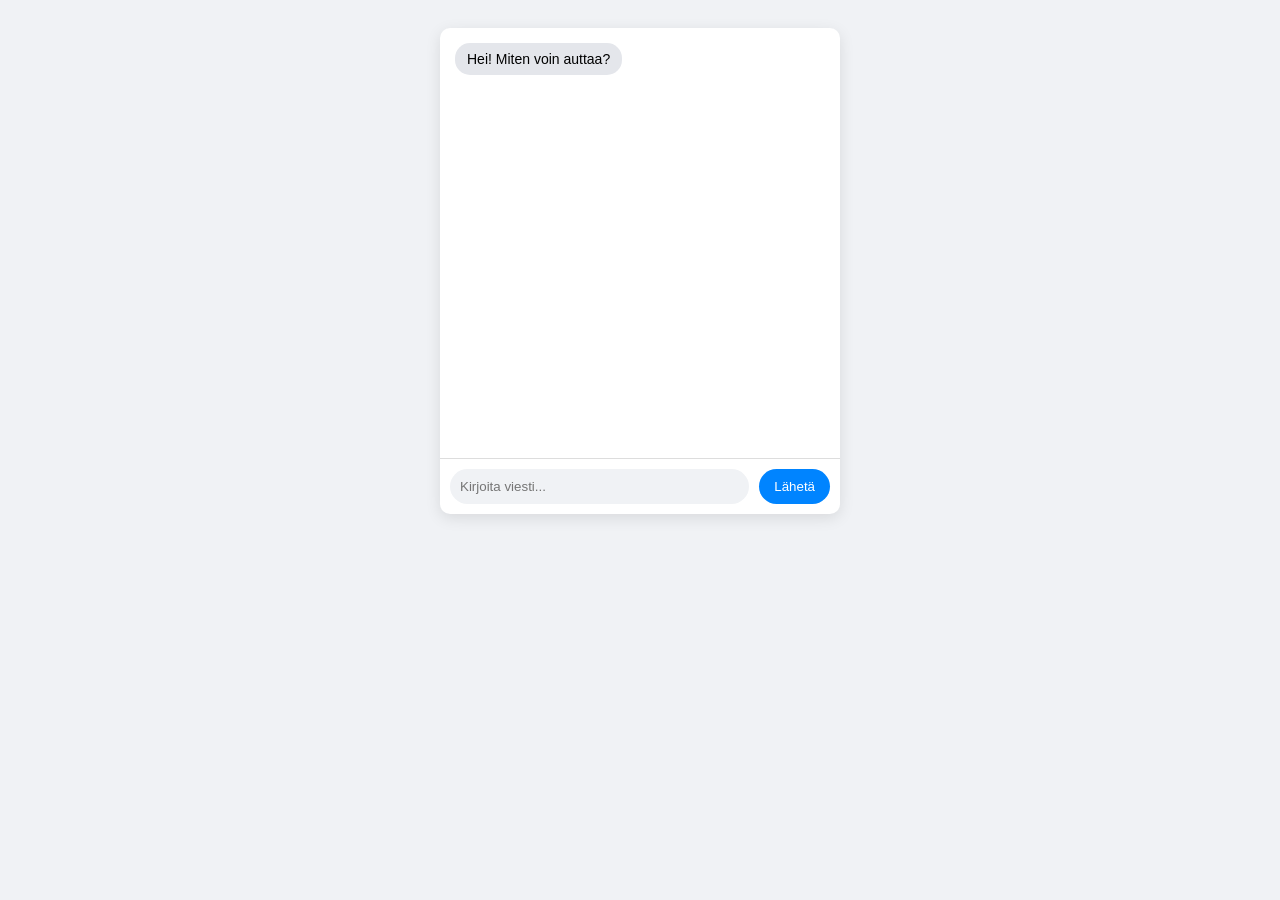
==== frontend/index.html @ d421c32f "Added basic project structure + seperated frontend to 3 files" ====
<!DOCTYPE html>
<html lang="fi">

<head>
    <meta charset="UTF-8">
    <meta name="viewport" content="width=device-width, initial-scale=1.0">
    <title>Yksinkertainen Chat</title>
    <link rel="stylesheet" href="styles.css">
</head>

<body>
    <div id="chat-container">
        <div id="chat-window">
            <div class="message bot">Hei! Miten voin auttaa?</div>
        </div>

        <form id="input-area">
            <input type="text" id="user-input" placeholder="Kirjoita viesti..." autocomplete="off">
            <button type="submit">Lähetä</button>
        </form>
    </div>
    <script src="app.js"></script>
</body>

</html>
---- frontend/styles.css ----
body {
     font-family: sans-serif;
     background-color: #f0f2f5;
     display: flex;
     justify-content: center;
     padding: 20px;
 }

 #chat-container {
     width: 100%;
     max-width: 400px;
     background: white;
     border-radius: 10px;
     box-shadow: 0 4px 15px rgba(0, 0, 0, 0.1);
     display: flex;
     flex-direction: column;
     overflow: hidden;
 }

 /* Viestialue */
 #chat-window {
     height: 400px;
     overflow-y: auto;
     padding: 15px;
     display: flex;
     flex-direction: column;
     gap: 10px;
 }

 .message {
     padding: 8px 12px;
     border-radius: 15px;
     max-width: 80%;
     font-size: 14px;
 }

 .user {
     background: #0084ff;
     color: white;
     align-self: flex-end;
 }

 .bot {
     background: #e4e6eb;
     color: black;
     align-self: flex-start;
 }

 /* Syöttökenttä */
 #input-area {
     display: flex;
     border-top: 1px solid #ddd;
     padding: 10px;
 }

 input {
     flex: 1;
     border: none;
     padding: 10px;
     border-radius: 20px;
     background: #f0f2f5;
     outline: none;
 }

 button {
     background: #0084ff;
     color: white;
     border: none;
     padding: 8px 15px;
     margin-left: 10px;
     border-radius: 20px;
     cursor: pointer;
 }

 button:hover {
     background: #0073e6;
 }
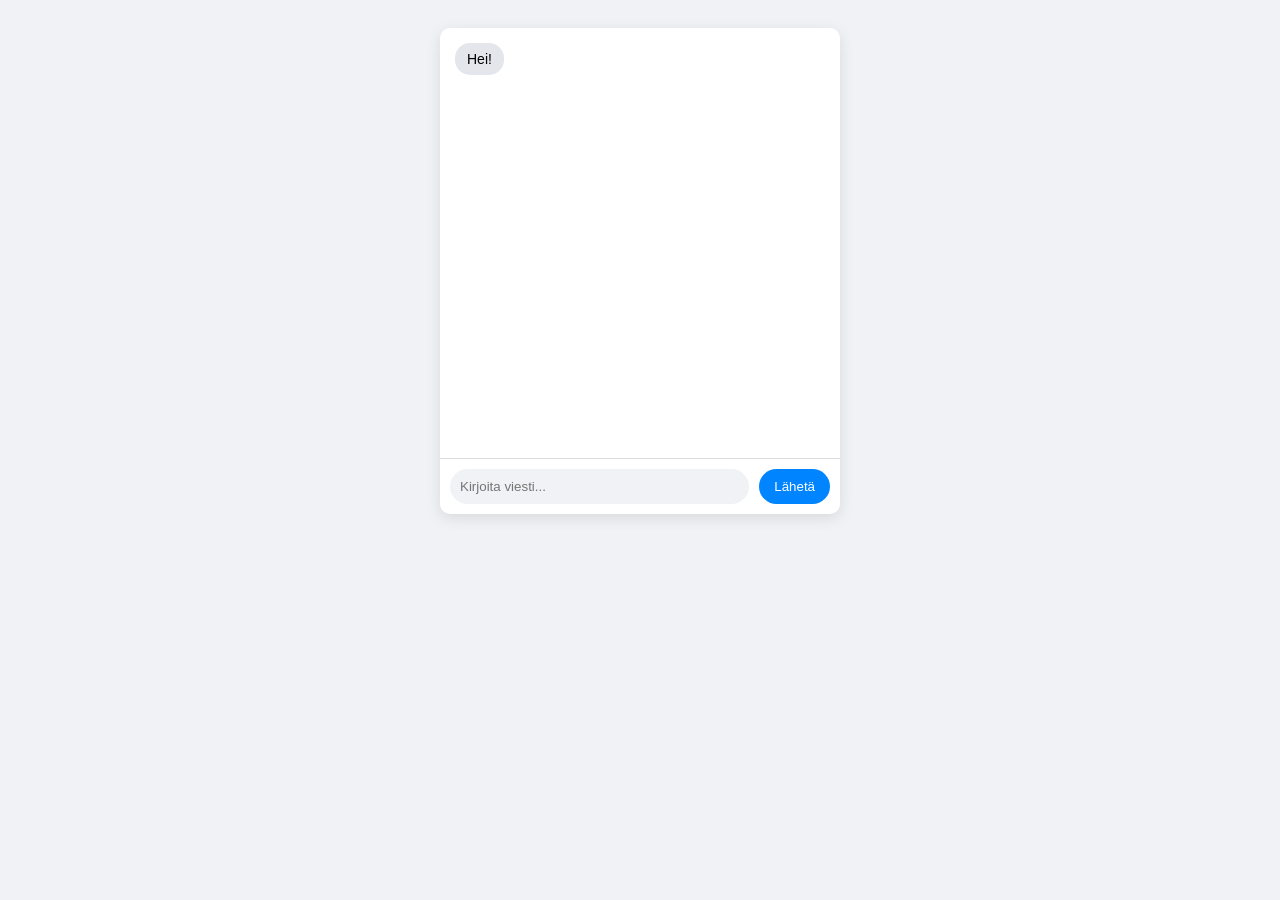
==== commit 2694591b: "Added pdf uploading" ====
--- a/frontend/index.html
+++ b/frontend/index.html
@@ -11,7 +11,12 @@
 <body>
     <div id="chat-container">
         <div id="chat-window">
-            <div class="message bot">Hei! Miten voin auttaa?</div>
+            <div class="message bot">Hei!</div>
+        </div>
+
+        <div id="pdf-upload" style="display: none;">
+            <input type="file" id="pdf-input" />
+            <button id="upload-btn">Lataa pdf</button>
         </div>
 
         <form id="input-area">
@@ -22,4 +27,4 @@
     <script src="app.js"></script>
 </body>
 
-</html>+</html>
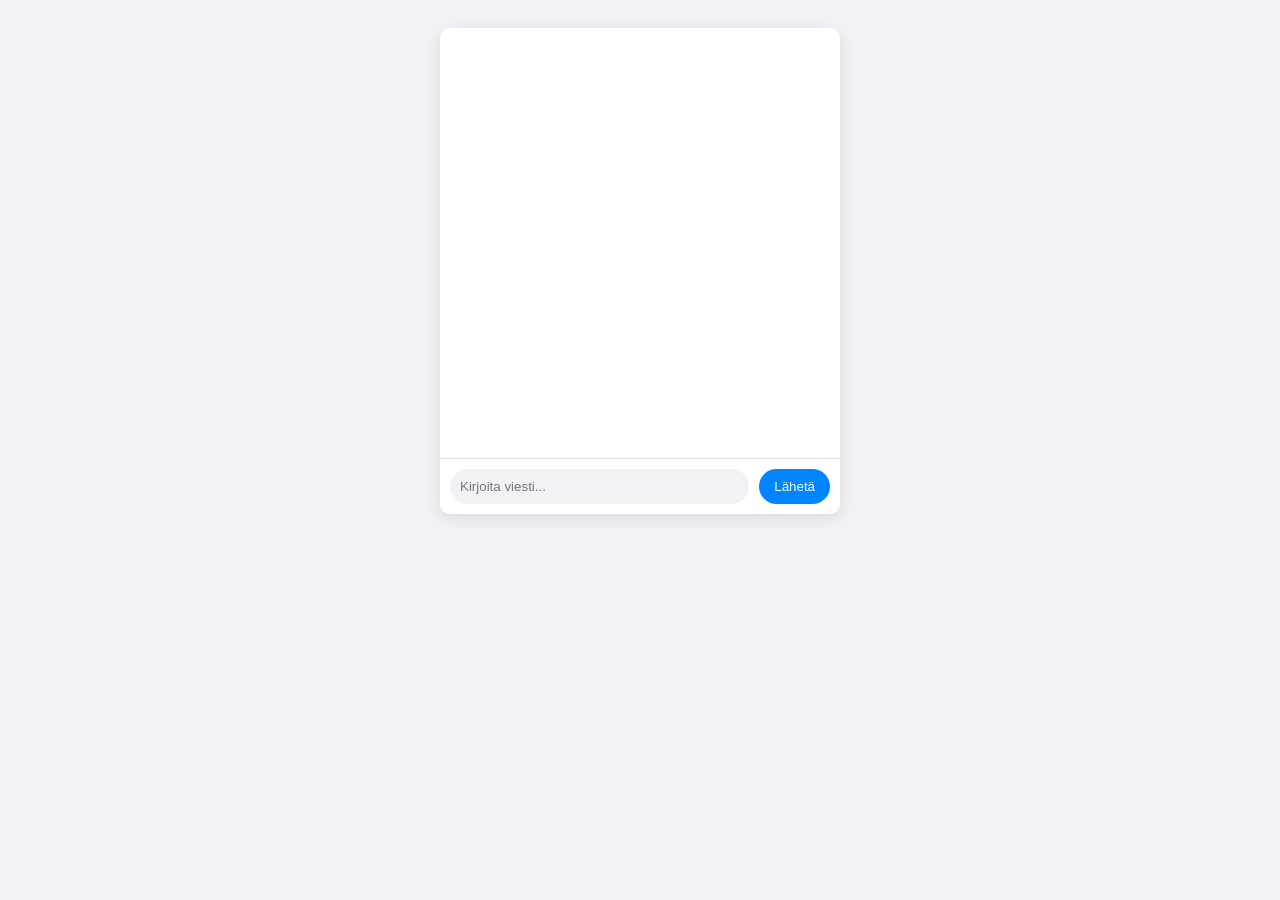
==== commit 7cc2a6d4: "Updated pdf uploading" ====
--- a/frontend/index.html
+++ b/frontend/index.html
@@ -10,9 +10,7 @@
 
 <body>
     <div id="chat-container">
-        <div id="chat-window">
-            <div class="message bot">Hei!</div>
-        </div>
+        <div id="chat-window"></div>
 
         <div id="pdf-upload" style="display: none;">
             <input type="file" id="pdf-input" />
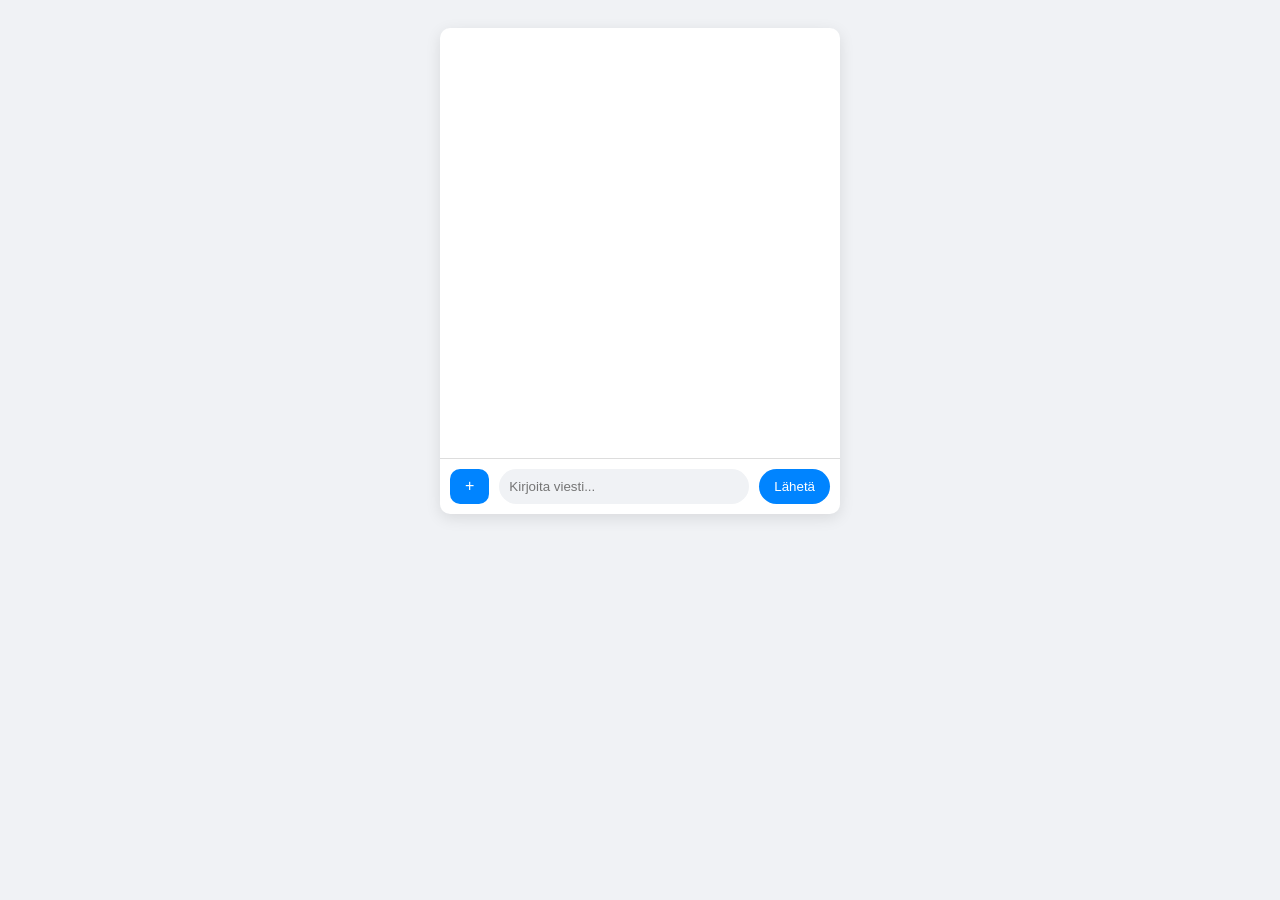
==== commit 2fc891ce: "Updated pdf uploading" ====
--- a/frontend/index.html
+++ b/frontend/index.html
@@ -4,7 +4,7 @@
 <head>
     <meta charset="UTF-8">
     <meta name="viewport" content="width=device-width, initial-scale=1.0">
-    <title>Yksinkertainen Chat</title>
+    <title>Työura55+ chatbot</title>
     <link rel="stylesheet" href="styles.css">
 </head>
 
@@ -12,12 +12,10 @@
     <div id="chat-container">
         <div id="chat-window"></div>
 
-        <div id="pdf-upload" style="display: none;">
-            <input type="file" id="pdf-input" />
-            <button id="upload-btn">Lataa pdf</button>
-        </div>
+        <form id="input-area">
+            <input type="file" id="pdf-input" hidden/>
+            <label for="pdf-input">+</label>
 
-        <form id="input-area">
             <input type="text" id="user-input" placeholder="Kirjoita viesti..." autocomplete="off">
             <button type="submit">Lähetä</button>
         </form>
--- a/frontend/styles.css
+++ b/frontend/styles.css
@@ -1,77 +1,90 @@
- body {
-     font-family: sans-serif;
-     background-color: #f0f2f5;
-     display: flex;
-     justify-content: center;
-     padding: 20px;
- }
+body {
+    font-family: sans-serif;
+    background-color: #f0f2f5;
+    display: flex;
+    justify-content: center;
+    padding: 20px;
+}
 
- #chat-container {
-     width: 100%;
-     max-width: 400px;
-     background: white;
-     border-radius: 10px;
-     box-shadow: 0 4px 15px rgba(0, 0, 0, 0.1);
-     display: flex;
-     flex-direction: column;
-     overflow: hidden;
- }
+#chat-container {
+    width: 100%;
+    max-width: 400px;
+    background: white;
+    border-radius: 10px;
+    box-shadow: 0 4px 15px rgba(0, 0, 0, 0.1);
+    display: flex;
+    flex-direction: column;
+    overflow: hidden;
+}
 
- /* Viestialue */
- #chat-window {
-     height: 400px;
-     overflow-y: auto;
-     padding: 15px;
-     display: flex;
-     flex-direction: column;
-     gap: 10px;
- }
+/* Viestialue */
+#chat-window {
+    height: 400px;
+    overflow-y: auto;
+    padding: 15px;
+    display: flex;
+    flex-direction: column;
+    gap: 10px;
+}
 
- .message {
-     padding: 8px 12px;
-     border-radius: 15px;
-     max-width: 80%;
-     font-size: 14px;
- }
+.message {
+    padding: 8px 12px;
+    border-radius: 15px;
+    max-width: 80%;
+    font-size: 14px;
+}
 
- .user {
-     background: #0084ff;
-     color: white;
-     align-self: flex-end;
- }
+.user {
+    background: #0084ff;
+    color: white;
+    align-self: flex-end;
+}
 
- .bot {
-     background: #e4e6eb;
-     color: black;
-     align-self: flex-start;
- }
+.bot {
+    background: #e4e6eb;
+    color: black;
+    align-self: flex-start;
+}
 
- /* Syöttökenttä */
- #input-area {
-     display: flex;
-     border-top: 1px solid #ddd;
-     padding: 10px;
- }
+/* Syöttökenttä */
+#input-area {
+    display: flex;
+    border-top: 1px solid #ddd;
+    padding: 10px;
+}
 
- input {
-     flex: 1;
-     border: none;
-     padding: 10px;
-     border-radius: 20px;
-     background: #f0f2f5;
-     outline: none;
- }
+input {
+    flex: 1;
+    border: none;
+    padding: 10px;
+    border-radius: 20px;
+    background: #f0f2f5;
+    outline: none;
+}
 
- button {
-     background: #0084ff;
-     color: white;
-     border: none;
-     padding: 8px 15px;
-     margin-left: 10px;
-     border-radius: 20px;
-     cursor: pointer;
- }
+button {
+    background: #0084ff;
+    color: white;
+    border: none;
+    padding: 8px 15px;
+    margin-left: 10px;
+    border-radius: 20px;
+    cursor: pointer;
+}
 
- button:hover {
-     background: #0073e6;
- }+button:hover {
+    background: #0073e6;
+}
+
+label {
+    background-color: #0084ff;
+    color: white;
+    padding: 8px 15px;
+    margin-right: 10px;
+    border-radius: 10px;
+    cursor: pointer;
+}
+
+label:hover {
+    background-color: #0073e6;
+}
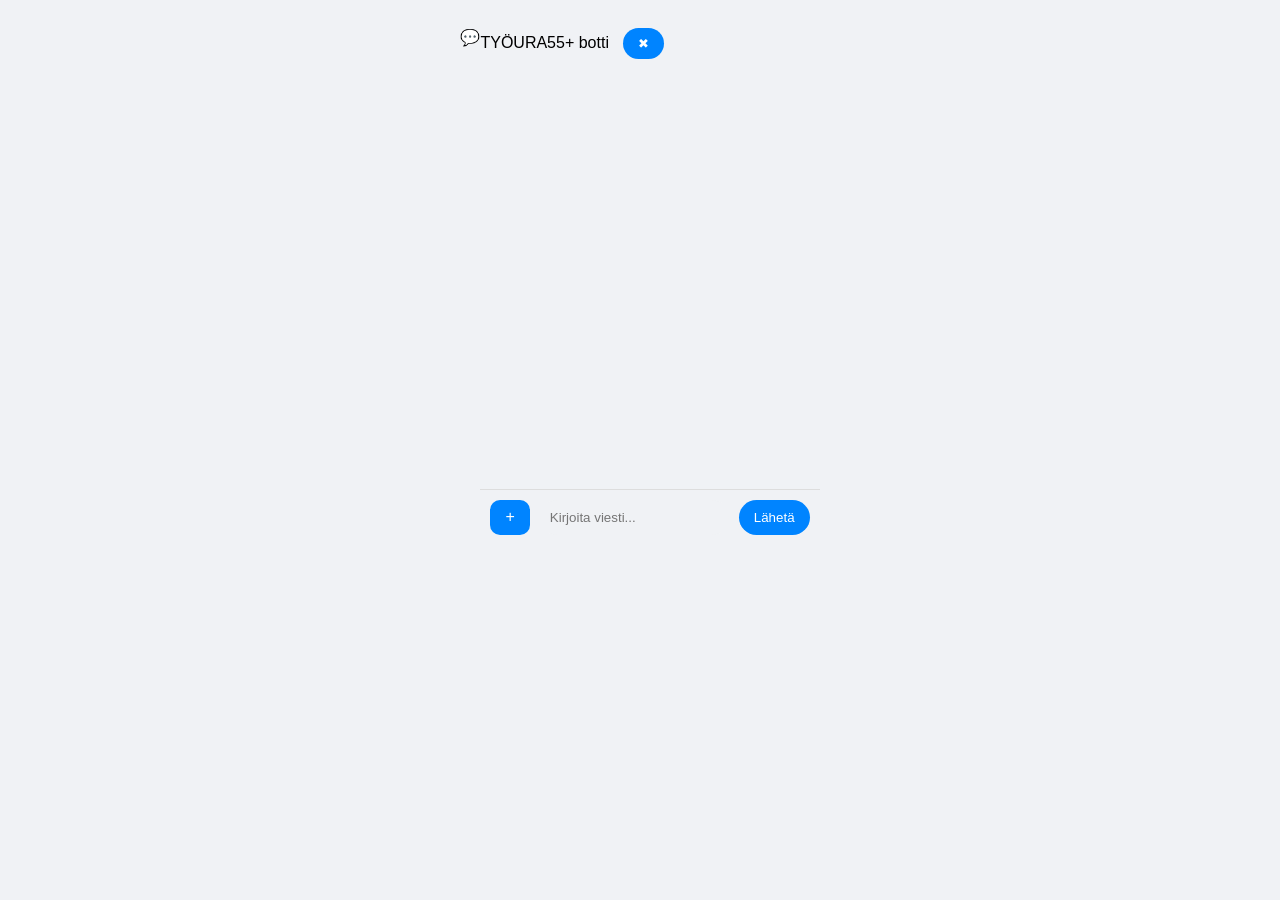
==== commit 46160f7f: "UX improvement" ====
--- a/frontend/index.html
+++ b/frontend/index.html
@@ -9,15 +9,22 @@
 </head>
 
 <body>
-    <div id="chat-container">
+    <div id="chat-toggle">💬</div>
+
+    <div id="chat-popup" class="hidden">
+        <div id="chat-header">
+            <span>TYÖURA55+ botti</span>
+            <button id="close-chat">✖</button>
+        </div>
+
         <div id="chat-window"></div>
 
-        <form id="input-area">
-            <input type="file" id="pdf-input" hidden/>
+        <form id="input-area" onsubmit="return false;">
+            <input type="file" id="pdf-input" hidden />
             <label for="pdf-input">+</label>
 
             <input type="text" id="user-input" placeholder="Kirjoita viesti..." autocomplete="off">
-            <button type="submit">Lähetä</button>
+            <button type="button">Lähetä</button>
         </form>
     </div>
     <script src="app.js"></script>
--- a/frontend/styles.css
+++ b/frontend/styles.css
@@ -44,6 +44,7 @@
     background: #e4e6eb;
     color: black;
     align-self: flex-start;
+    white-space: pre-line; 
 }
 
 /* Syöttökenttä */
